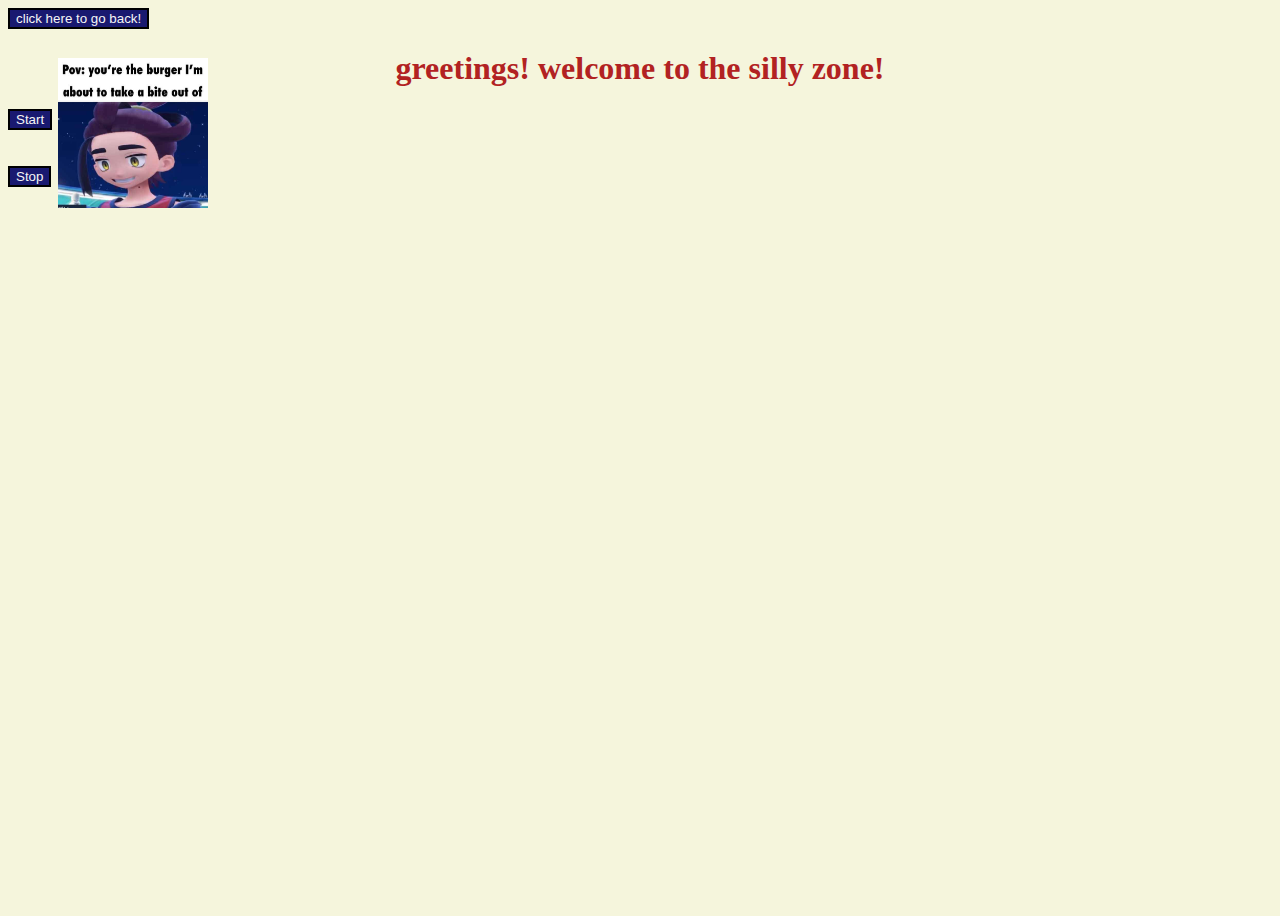
==== CSC102/index.html @ 9551d3ba "Add files via upload" ====
<!-- Zev Johnson, 9/12/2024 -->
 <!DOCTYPE html>
<html>
<head>
    <meta charset="UTF-8">
    <meta name="viewport" content="width=device-width, initial-scale=1.0">
    <title>silly webpage</title>
    <style>
        #image {
          position: absolute;
          top: 50px;
          left: 50px;
          width: 150px;
          height: 150px;
        }
        #controls {
          margin-top: 20px;
        }
        button{
                background-color:midnightblue;
                border-style:double;
                color:whitesmoke;
            }
      </style>
    <!-- don't forget to add the link to the css file!! -->
    <link rel="stylesheet" href="main.css">
</head>
<body>
  <button id="returnback" onclick="openCloseWindow()">click here to go back!</button>
  <script>
    function openCloseWindow(){
      window.open('table.html');
      window.close();
    }
  </script>
    <h1>greetings! welcome to the silly zone!</h1>
    <!-- wow, very creative name! -->
    <img id="image" src="burger.jpg" alt="Moving Image">
  
    <div id="controls">
      <button id="startBtn">Start</button><br ><br ><br >
      <button id="stopBtn">Stop</button><br ><br ><br >
    </div>
  
    <script>
      let image = document.getElementById('image');
      let startBtn = document.getElementById('startBtn');
      let stopBtn = document.getElementById('stopBtn');
      let moving = false;
      let posX = 50;
      let posY = 50;
      let moveInterval;
  
      // Move the image function
      function moveImage() {
        if (posX >= window.innerWidth - 100 || posX <= 0) {
          posX = 0; // Reset X position
        }
        if (posY >= window.innerHeight - 100 || posY <= 0) {
          posY = 0; // Reset Y position
        }
        posX += 5;
        posY += 5;
        image.style.left = posX + 'px';
        image.style.top = posY + 'px';
      }
  
      // Start moving the image
      startBtn.addEventListener('click', function() {
        if (!moving) {
          moving = true;
          moveInterval = setInterval(moveImage, 100); // Moves every 100ms
        }
      });
  
      // Stop moving the image
      stopBtn.addEventListener('click', function() {
        moving = false;
        clearInterval(moveInterval);
      });
    </script>
</body>
</html>
---- CSC102/main.css ----
/*
declaration block: 

selector{
    property: value;
    property2: value;
}
*/

body{
    background-color: beige;
    color: firebrick;
    position: relative;
    overflow: hidden;
    height: 100vh; 
}

nav{
    height: 600px;
    width: 200px;
    float: left;
    padding: 5px;
    line-height: 30px;
}

footer{
    text-align: center;
    margin-right: 200px;
}

#memeImage{
    margin-right: 200px;
    width: 400px;
}

h1{
    text-align: center;
}

#movingImage {
    position: absolute;
    width: 100px; 
    height: auto;
}
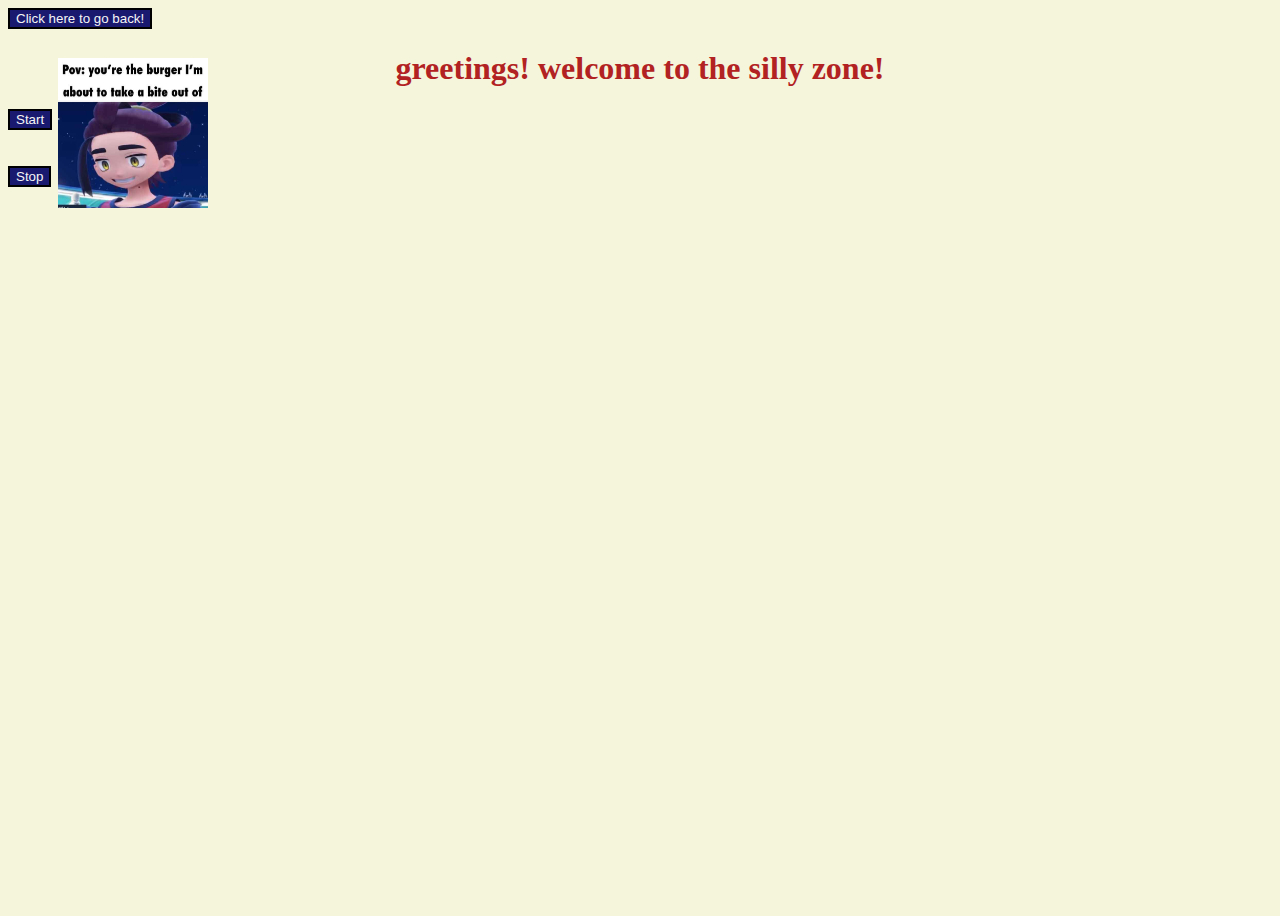
==== commit fa39cbf7: "Update index.html" ====
--- a/CSC102/index.html
+++ b/CSC102/index.html
@@ -26,13 +26,13 @@
     <link rel="stylesheet" href="main.css">
 </head>
 <body>
-  <button id="returnback" onclick="openCloseWindow()">click here to go back!</button>
-  <script>
-    function openCloseWindow(){
-      window.open('table.html');
-      window.close();
-    }
-  </script>
+<button id="returnback" onclick="goBack()">Click here to go back!</button>
+
+<script>
+  function goBack(){
+    window.location.href = 'table.html';
+  }
+</script>
     <h1>greetings! welcome to the silly zone!</h1>
     <!-- wow, very creative name! -->
     <img id="image" src="burger.jpg" alt="Moving Image">
@@ -80,4 +80,4 @@
       });
     </script>
 </body>
-</html>+</html>
